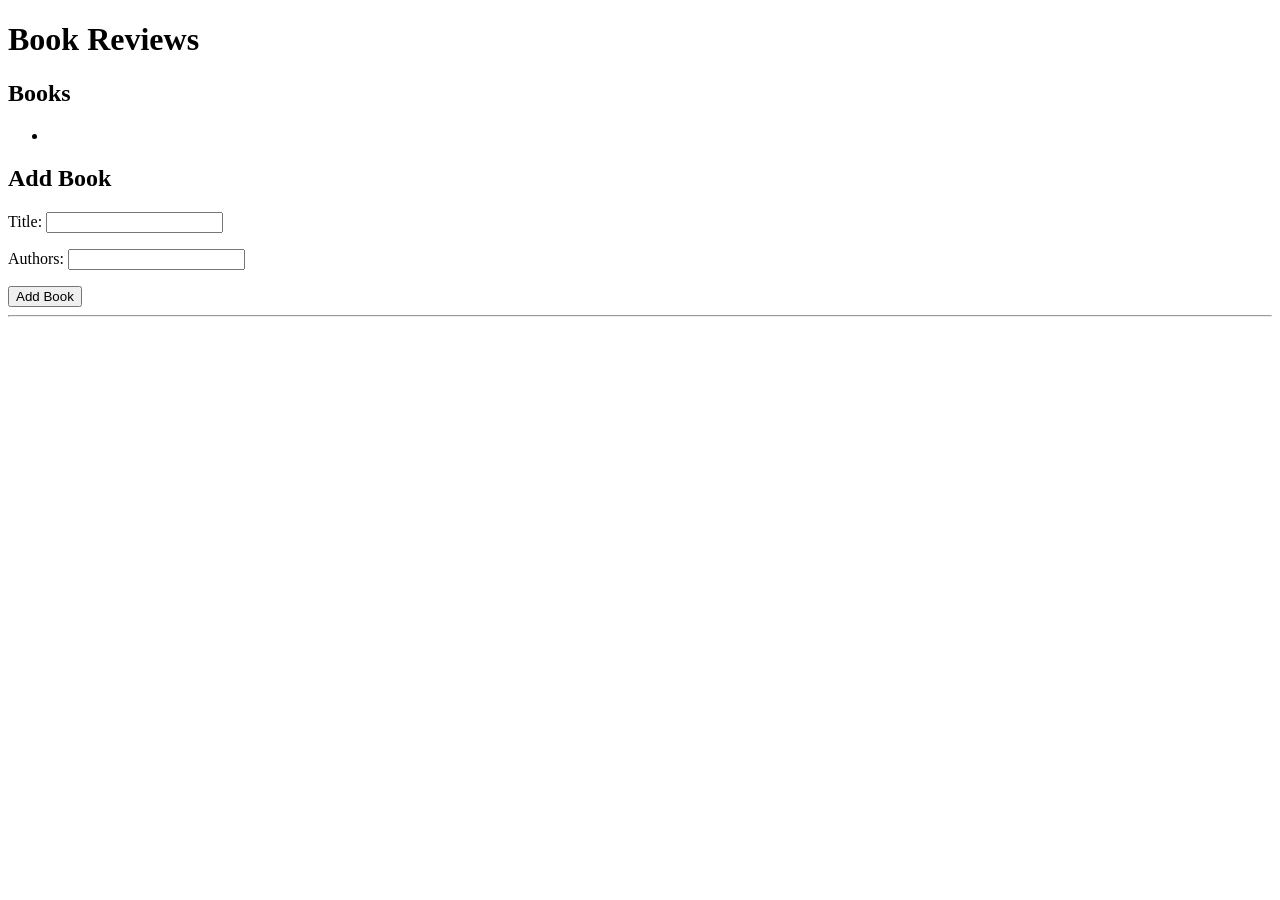
==== Bookly/src/main/resources/templates/index.html @ 7642fd78 "Initial Commit." ====
<!DOCTYPE html>
<html xmlns:th="http://www.thymeleaf.org">
<head>
    <meta charset="UTF-8">
    <title>Book Reviews</title>
     <script th:src="@{/bookscript.js}"></script>
</head>
<body>

     <h1>Book Reviews</h1>

    <h2>Books</h2>
    <ul>
        <li th:each="b : ${books}">
            <a href="#"
               th:onclick="'getBook(' + ${b.id} + ')'"
               th:text="${b.title}">
            </a>
        </li>
    </ul>

    <h2>Add Book</h2>
    <form th:action="@{/saveBook}" method="post">
        <p>
            Title: <input type="text" name="title">
        </p>
        <p>
            Authors: <input type="text" name="authors">
        </p>
        <button type="submit">Add Book</button>
    </form>

    <hr>

    <div id="bookdetails"></div>
</body>
</html>
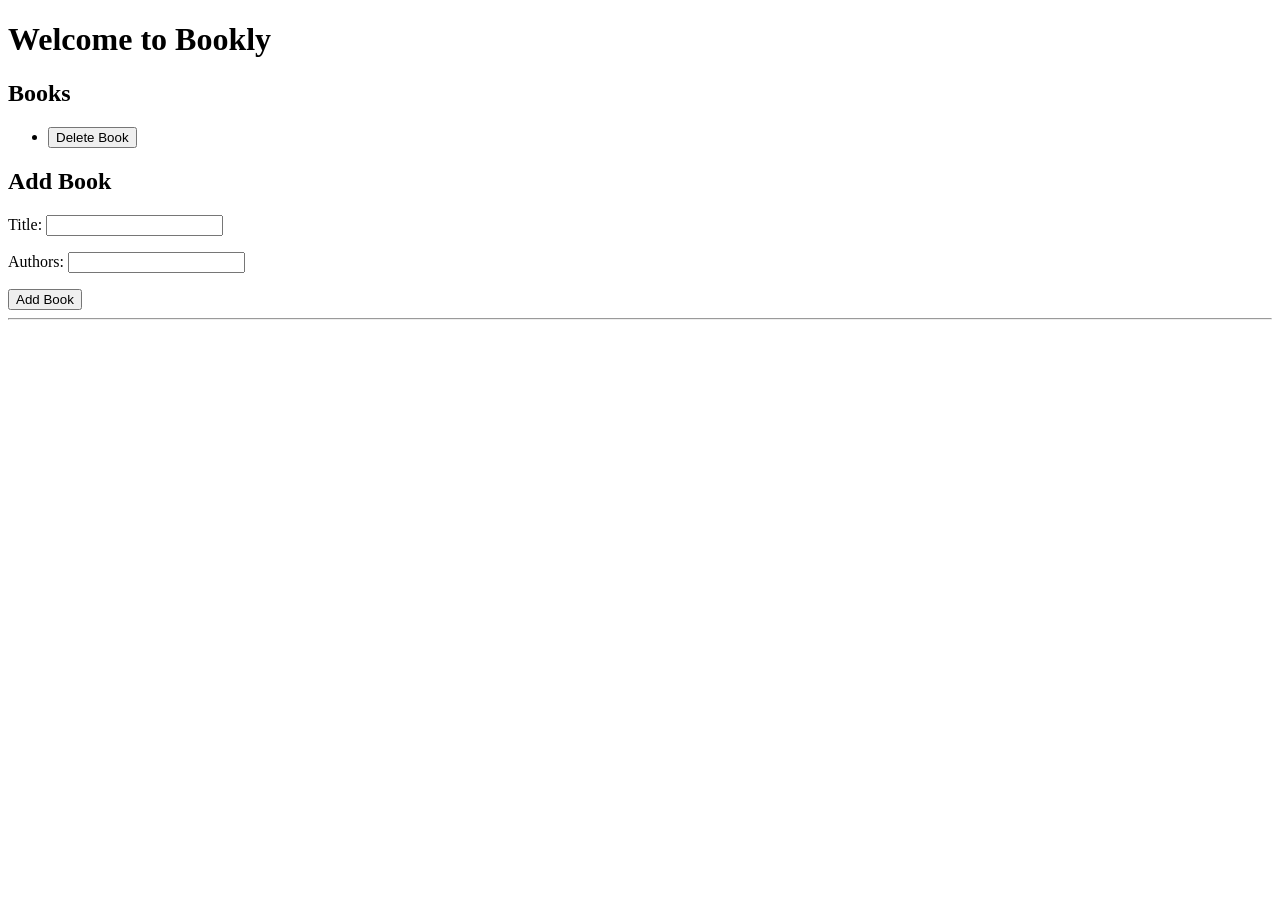
==== commit cbd96499: "Implement book deletion using @PostMapping and update background styling" ====
--- a/Bookly/src/main/resources/templates/index.html
+++ b/Bookly/src/main/resources/templates/index.html
@@ -4,10 +4,11 @@
     <meta charset="UTF-8">
     <title>Book Reviews</title>
      <script th:src="@{/bookscript.js}"></script>
+     <link rel="stylesheet" href="style.css">
 </head>
 <body>
 
-     <h1>Book Reviews</h1>
+     <h1>Welcome to Bookly</h1>
 
     <h2>Books</h2>
     <ul>
@@ -16,6 +17,10 @@
                th:onclick="'getBook(' + ${b.id} + ')'"
                th:text="${b.title}">
             </a>
+            
+           <form th:action="@{'/deleteBook/' + ${b.id}}" method="POST">
+   				 <button type="submit">Delete Book</button>
+			</form>
         </li>
     </ul>
 
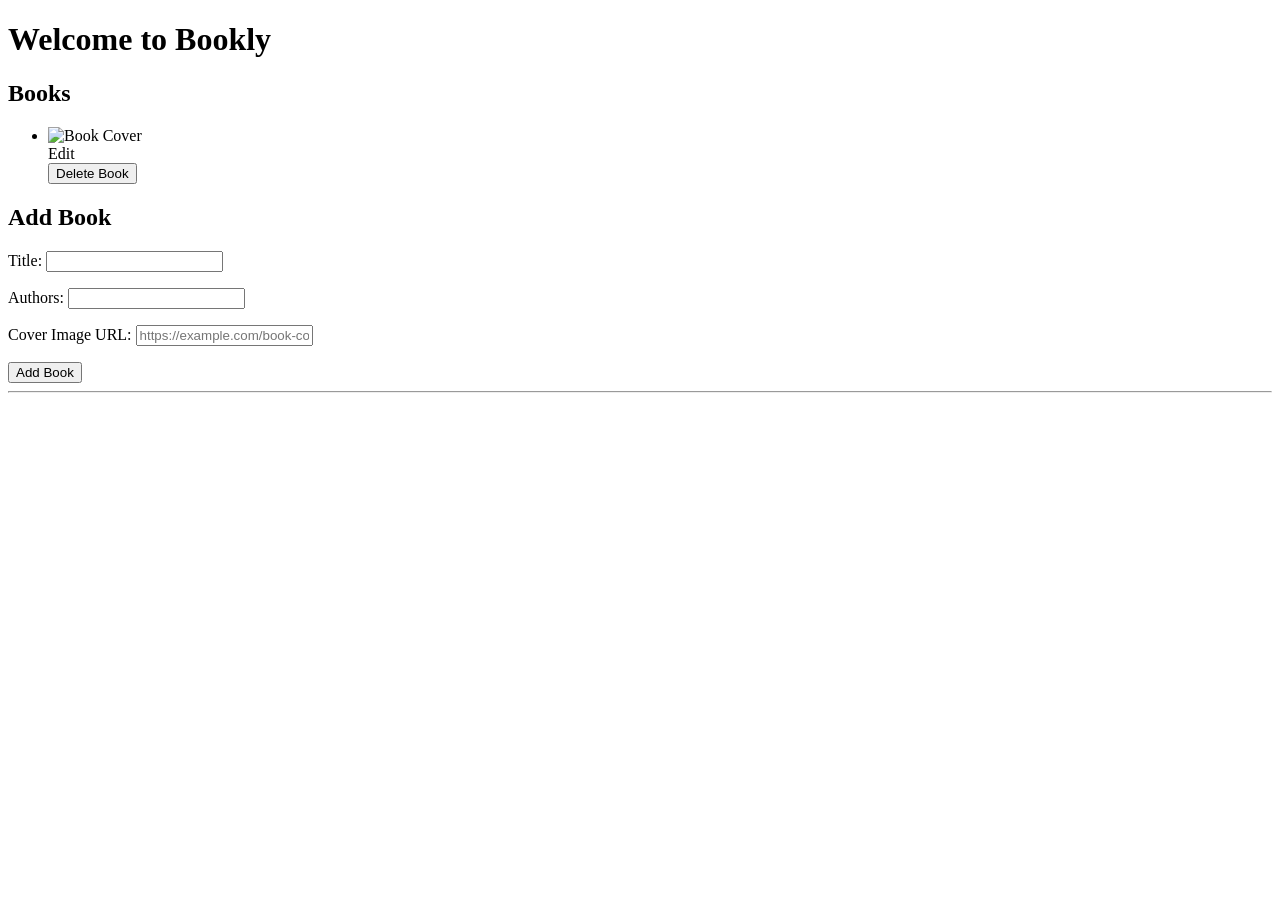
==== commit 32985a8b: "created cover art for books being added" ====
--- a/Bookly/src/main/resources/templates/index.html
+++ b/Bookly/src/main/resources/templates/index.html
@@ -13,15 +13,27 @@
     <h2>Books</h2>
     <ul>
         <li th:each="b : ${books}">
-            <a href="#"
-               th:onclick="'getBook(' + ${b.id} + ')'"
-               th:text="${b.title}">
-            </a>
-            
-           <form th:action="@{'/deleteBook/' + ${b.id}}" method="POST">
-   				 <button type="submit">Delete Book</button>
-			</form>
-        </li>
+
+    <img th:src="${b.imageUrl}"
+         alt="Book Cover"
+         width="120">
+
+    <br>
+
+    <a href="#"
+       th:onclick="'getBook(' + ${b.id} + ')'"
+       th:text="${b.title}">
+    </a>
+
+    <a th:href="@{'/editBook/' + ${b.id}}">
+        Edit
+    </a>
+
+    <form th:action="@{'/deleteBook/' + ${b.id}}" method="post">
+        <button type="submit">Delete Book</button>
+    </form>
+
+</li>
     </ul>
 
     <h2>Add Book</h2>
@@ -32,6 +44,11 @@
         <p>
             Authors: <input type="text" name="authors">
         </p>
+        
+        <p>
+    		Cover Image URL: <input type="text" name="imageUrl" placeholder="https://example.com/book-cover.jpg">
+		</p>
+		
         <button type="submit">Add Book</button>
     </form>
 
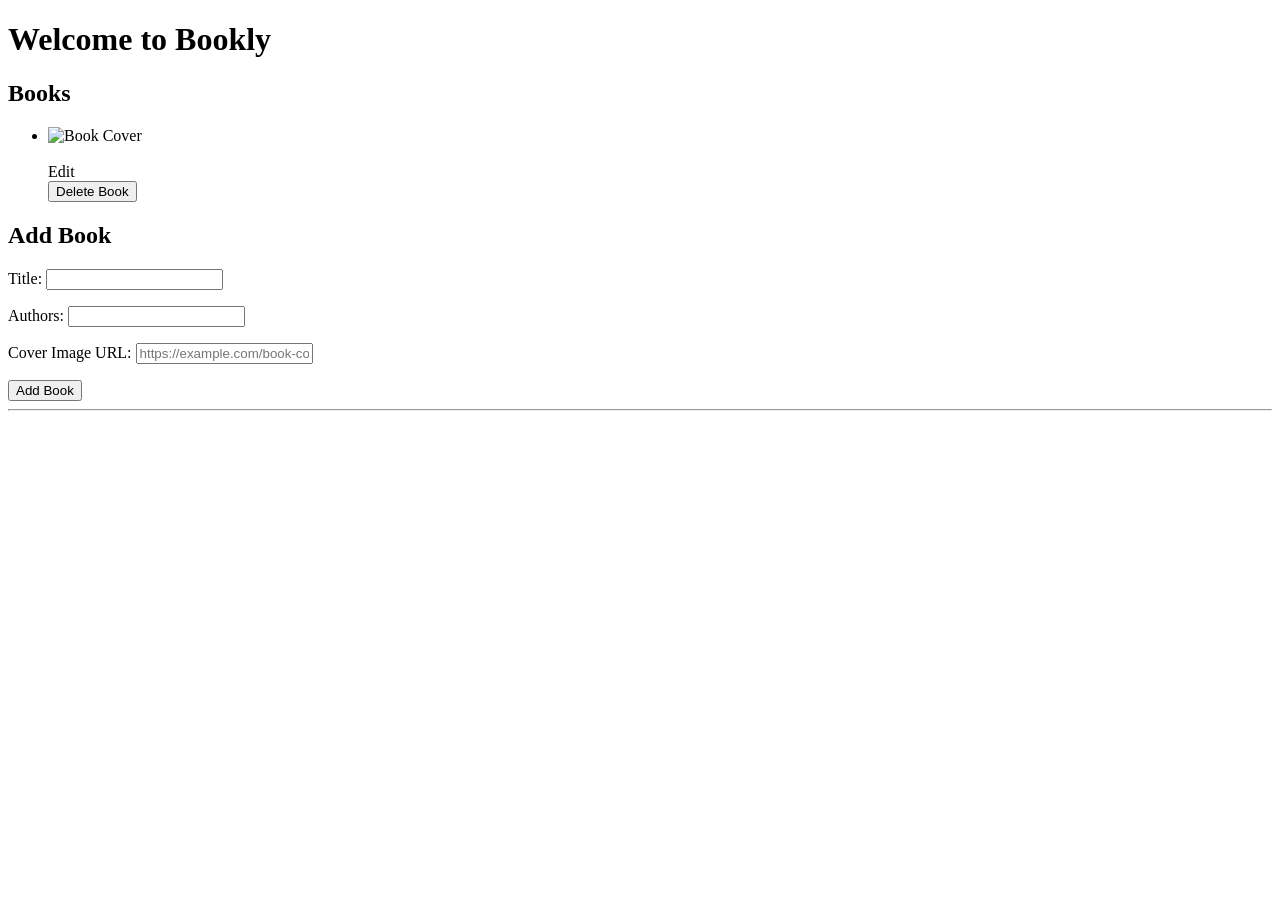
==== commit 8b7bd065: "Book-23: Add edit book page and update book form" ====
--- a/Bookly/src/main/resources/templates/index.html
+++ b/Bookly/src/main/resources/templates/index.html
@@ -23,7 +23,7 @@
     <a href="#"
        th:onclick="'getBook(' + ${b.id} + ')'"
        th:text="${b.title}">
-    </a>
+    </a> <br />
 
     <a th:href="@{'/editBook/' + ${b.id}}">
         Edit
